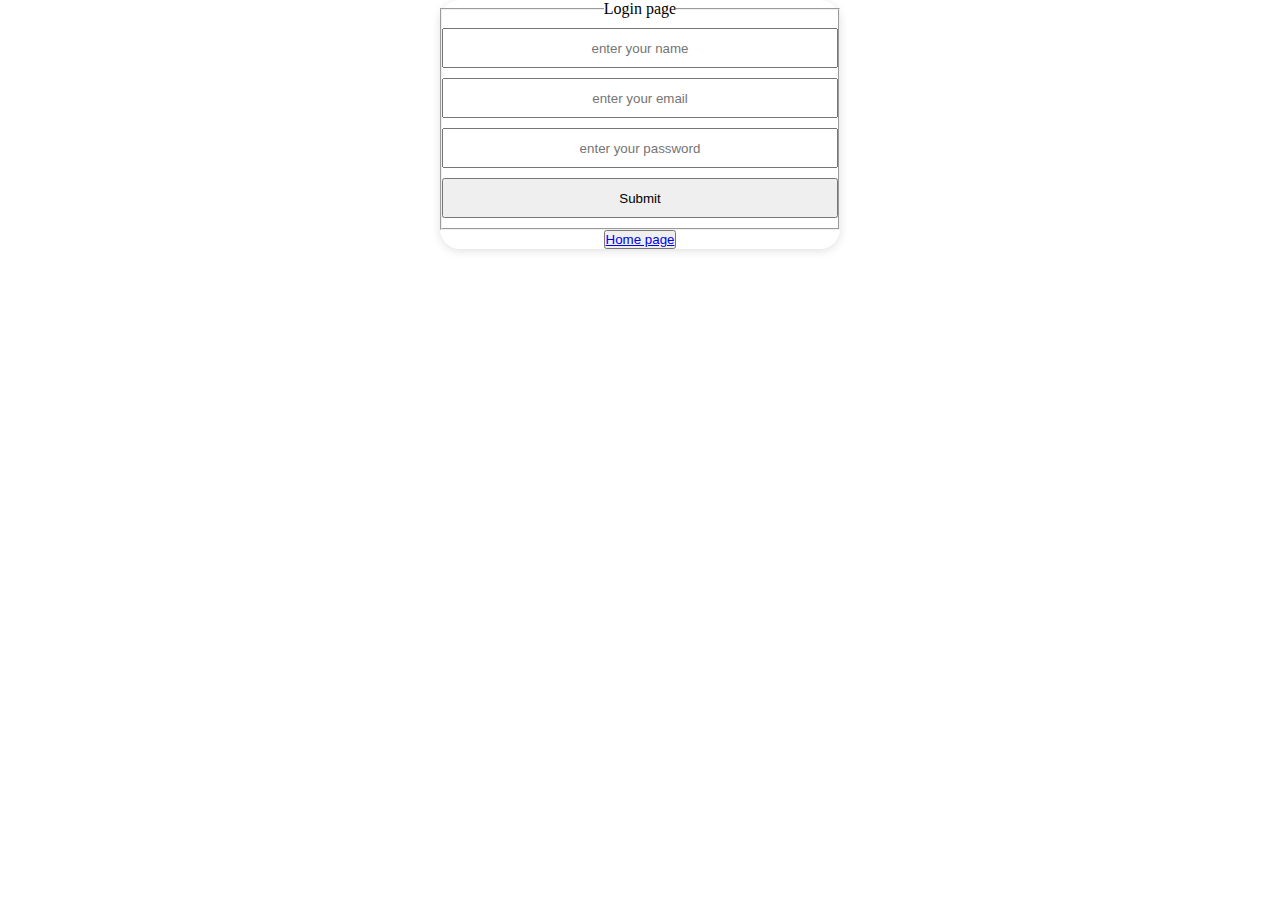
==== pages/login.html @ f1a102fa "user setting" ====
<!DOCTYPE html>
<html lang="en">
<head>
    <meta charset="UTF-8">
    <meta name="viewport" content="width=device-width, initial-scale=1.0">
    <title>Login page</title>
    <link rel="stylesheet" href="../styles/login.css">
</head>
<body>
    <div class="login-container">
        <form action="">
            <fieldset>
                <legend>Login page</legend>
                <input type="text" placeholder="enter your name" autofocus>
                <input type="email" placeholder="enter your email">
                <input type="password" placeholder="enter your password">
                <input type="submit">
            </fieldset>
            <button><a href="index.html">Home page</a></button>
        </form>
    </div>
</body>
</html>
---- styles/login.css ----
* {
  margin: 0;
  padding: 0;
  box-sizing: border-box;
  text-align: center;
}
.login-container {
  width: 400px;
  height: auto;
  margin: auto;
  border-radius: 20px;
}
.login-container form {
  width: 100%;
  height: auto;
  margin: auto;
  border-radius: 20px;
  box-shadow: rgba(99, 99, 99, 0.2) 0px 2px 8px 0px;
}
.login-container input {
  display: block;
  width: 100%;
  height: 40px;
  outline: none;
  margin: 10px 0px;
}
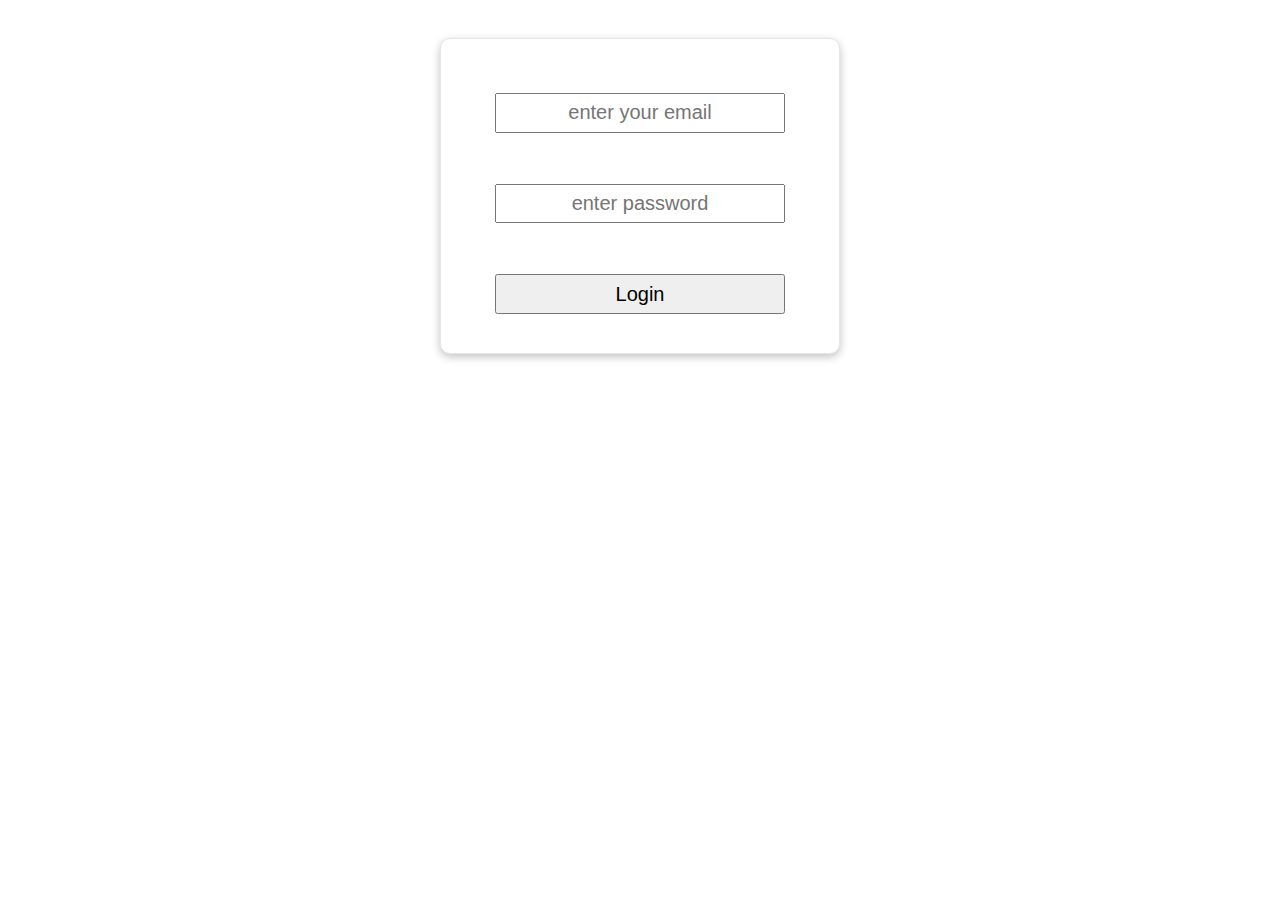
==== commit add6d5a9: "user profile" ====
--- a/pages/login.html
+++ b/pages/login.html
@@ -1,23 +1,32 @@
 <!DOCTYPE html>
 <html lang="en">
-<head>
-    <meta charset="UTF-8">
-    <meta name="viewport" content="width=device-width, initial-scale=1.0">
+  <head>
+    <meta charset="UTF-8" />
+    <meta name="viewport" content="width=device-width, initial-scale=1.0" />
     <title>Login page</title>
-    <link rel="stylesheet" href="../styles/login.css">
-</head>
-<body>
-    <div class="login-container">
-        <form action="">
-            <fieldset>
-                <legend>Login page</legend>
-                <input type="text" placeholder="enter your name" autofocus>
-                <input type="email" placeholder="enter your email">
-                <input type="password" placeholder="enter your password">
-                <input type="submit">
-            </fieldset>
-            <button><a href="index.html">Home page</a></button>
-        </form>
+    <link rel="stylesheet" href="../styles/login.css" />
+  </head>
+  <body>
+    <div class="signup-container">
+      <form action="#">
+        <input
+          type="email"
+          id="email"
+          name="email"
+          placeholder="enter your email"
+          required
+        /><br /><br />
+        <input
+          type="password"
+          id="password"
+          name="password"
+          placeholder="enter password"
+          required
+        /><br /><br />
+
+        <input type="submit" value="Login" />
+      </form>
+      
     </div>
-</body>
-</html>+  </body>
+</html>
--- a/styles/login.css
+++ b/styles/login.css
@@ -4,23 +4,42 @@
   box-sizing: border-box;
   text-align: center;
 }
-.login-container {
+/* .signup-container {
   width: 400px;
   height: auto;
   margin: auto;
   border-radius: 20px;
 }
-.login-container form {
+.signup-container form {
   width: 100%;
   height: auto;
   margin: auto;
   border-radius: 20px;
   box-shadow: rgba(99, 99, 99, 0.2) 0px 2px 8px 0px;
 }
-.login-container input {
+.signup-container input {
   display: block;
   width: 100%;
   height: 40px;
   outline: none;
   margin: 10px 0px;
+} */
+
+ input
+ {
+  width: 90%;
+  display: block;
+  margin: auto;
+  margin-top: 15px;
+  font-size: 20px;
+  padding: 2%;
 }
+ form {
+  width: 400px;
+  border: 1px solid rgb(230, 230, 230);
+  margin: 3% auto;
+  padding: 3%;
+  background: white;
+  border-radius: 10px;
+  box-shadow: rgba(0, 0, 0, 0.24) 0px 3px 8px;
+}